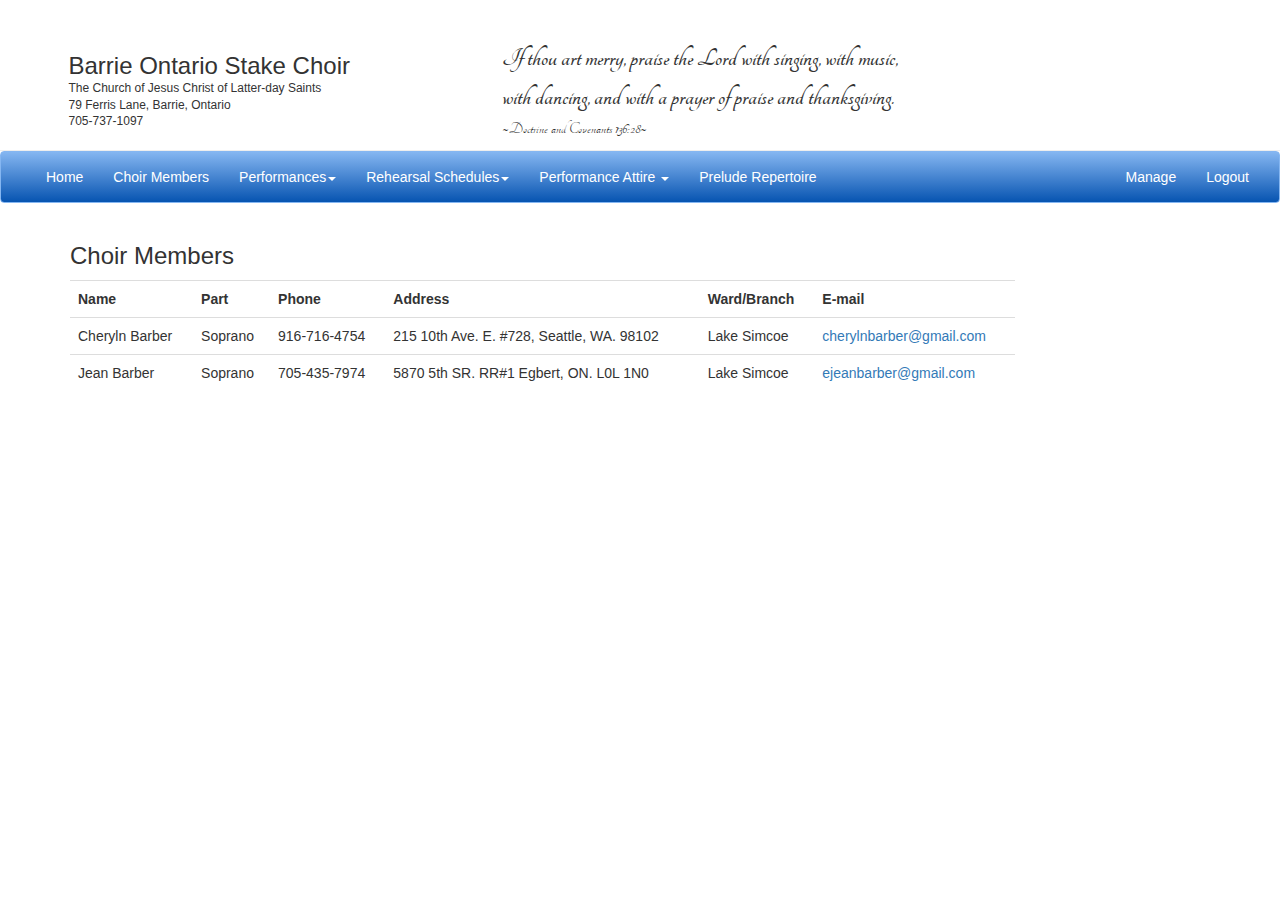
==== choirMembers.html @ 84a9fed5 "added management page and choir members page.  pasted in basic form info from bootstrap but have not" ====
<!DOCTYPE html>
<html>

<head>
  <title>Barrie Ontario Stake Choir</title>
  <meta charset="utf-8">

  <script src="https://cdnjs.cloudflare.com/ajax/libs/jquery/3.1.0/jquery.min.js">
  </script>

  <script src="https://maxcdn.bootstrapcdn.com/bootstrap/3.3.7/js/bootstrap.min.js" integrity="sha384-Tc5IQib027qvyjSMfHjOMaLkfuWVxZxUPnCJA7l2mCWNIpG9mGCD8wGNIcPD7Txa" crossorigin="anonymous">
  </script>

  <link rel="stylesheet" href="https://maxcdn.bootstrapcdn.com/bootstrap/3.3.7/css/bootstrap.min.css" integrity="sha384-BVYiiSIFeK1dGmJRAkycuHAHRg32OmUcww7on3RYdg4Va+PmSTsz/K68vbdEjh4u" crossorigin="anonymous">

  <link href="https://fonts.googleapis.com/css?family=Tangerine:400,700" rel="stylesheet">
  <link rel="stylesheet" href="./styles/main.css">
  <script defer type="text/javascript" src="./scripts/main.js"></script>
</head>

<body>
  <div id="mainHeader" class="page-header">
    <div class="row">
      <div id="addressWrapper" class="col-xs-12 col-md-3 col-lg-3">
        <h3 class="address">Barrie Ontario Stake Choir</h3>
        <h6 class="address">The Church of Jesus Christ of Latter-day Saints</h6>
        <h6 class="address">79 Ferris Lane, Barrie, Ontario </h6>
        <h6 class="address">705-737-1097</h6>
      </div>
      <div id="quoteWrapper" class="col-lg-offset-1 col-lg-4">
        <!-- <p>If thou art merry, praise the Lord with singing, with music, with dancing, and with a prayer of praise and thanksgiving. ~Doctrine and Covenants 136:28~</p> -->

      </div>
    </div>
  </div>

  <nav class="navbar navbar-default navbar-inverse main-nav">
    <div class="container-fluid">
      <!-- Brand and toggle get grouped for better mobile display -->
      <div class="navbar-header">
        <button type="button" class="navbar-toggle collapsed" data-toggle="collapse" data-target="#bs-example-navbar-collapse-1" aria-expanded="false">
        <span class="sr-only">Toggle navigation</span>
        <span class="icon-bar"></span>
        <span class="icon-bar"></span>
        <span class="icon-bar"></span>
        </button>
        <!-- <a class="navbar-brand" href="#">Brand</a> -->
      </div>


      <!-- Collect the nav links, forms, and other content for toggling -->
      <div class="collapse navbar-collapse" id="bs-example-navbar-collapse-1">
        <ul class="nav navbar-nav navbar-left">
          <li><a href="index.html">Home</a></li>
          <li><a href="choirMembers.html">Choir Members</a></li>

          <li class="dropdown">
            <a href="#" class="dropdown-toggle" data-toggle="dropdown" role="button" aria-haspopup="true" aria-expanded="false">Performances<span class="caret"></span></a>
            <ul class="dropdown-menu">
              <li><a href="#">Stake Conference Feb. 11th - 12th</a></li>
              <li><a href="#">Stake Conference May. 7th</a></li>
              <li><a href="#">Stake Conference Aug. 27th</a></li>
              <li><a href="#">Christmas Music Devotional Dec. 10th</a></li>

              <!-- <li role="separator" class="divider"></li>
              <li><a href="#">Separated link</a></li>
              <li role="separator" class="divider"></li>
              <li><a href="#">One more separated link</a></li> -->
            </ul>
          </li>
          <li class="dropdown">
            <a href="#" class="dropdown-toggle" data-toggle="dropdown" role="button" aria-haspopup="true" aria-expanded="false">Rehearsal Schedules<span class="caret"></span></a>
            <ul class="dropdown-menu">
              <li><a href="#">Stake Conference Feb. 11th - 12th</a></li>
              <li><a href="#">Stake Conference May. 7th</a></li>
              <li><a href="#">Stake Conference Aug. 27th</a></li>
              <li><a href="#">Christmas Music Devotional Dec. 10th</a></li>
            </ul>
          </li>
          <li class="dropdown">
            <a href="#" class="dropdown-toggle" data-toggle="dropdown" role="button" aria-haspopup="true" aria-expanded="false">Performance Attire <span class="caret"></span></a>
            <ul class="dropdown-menu">
              <li><a href="#">Stake Conference Feb. 11th - 12th</a></li>
              <li><a href="#">Stake Conference May. 7th</a></li>
              <li><a href="#">Stake Conference Aug. 27th</a></li>
              <li><a href="#">Christmas Music Devotional Dec. 10th</a></li>
            </ul>
          </li>
          <li><a href="#">Prelude Repertoire</a></li>
        </ul>

        <ul class="nav navbar-nav navbar-right">
          <li><a href="management.html">Manage</a></li>
          <li><a href="#">Logout</a></li>
        </ul>
      </div>
      <!-- /.navbar-collapse -->
    </div>
    <!-- /.container-fluid -->
  </nav>
  <div class="container">
    <div class="row">
      <div class="col-lg-10">
        <h3>Choir Members</h3>
        <table class="table table-hover">
          <tr>
            <th>Name</th>
            <th>Part</th>
            <th>Phone</th>
            <th>Address</th>
            <th>Ward/Branch</th>
            <th>E-mail</th>
          </tr>
          <tr>
            <td>Cheryln Barber</td>
            <td>Soprano</td>
            <td>916-716-4754</td>
            <td> 215 10th Ave. E. #728, Seattle, WA. 98102</td>
            <td> Lake Simcoe </td>
            <td><a>cherylnbarber@gmail.com</a></td>
          </tr>
          <tr>
            <td>Jean Barber</td>
            <td>Soprano</td>
            <td>705-435-7974</td>
            <td>5870 5th SR. RR#1 Egbert, ON. L0L 1N0</td>
            <td>Lake Simcoe</td>
            <td><a>ejeanbarber@gmail.com</a></td>
          </tr>
        </table>
      </div>
    </div>

  </div>
  <!--end container-->




</body>

</html>
---- styles/main.css ----
body{
  padding-top: 0;
}
#mainHeader{
  margin-bottom: 0;
}
#addressWrapper .address{
  margin: 3px;
}

#addressWrapper{
  margin-left: 5%;
  margin-top: 10px;
}
h4.address{
  font-weight: 800;
}
/*.address{
  font-size: 1.2rem;
}*/

.navbar,
.navbar-fefault,
.navbar-inverse,
.main-nav{
    background: #0754B1; /* For browsers that do not support gradients */
    background: -webkit-linear-gradient(#85B6F1, #0754B1); /* For Safari 5.1 to 6.0 */
    background: -o-linear-gradient(#85B6F1, #0754B1); /* For Opera 11.1 to 12.0 */
    background: -moz-linear-gradient(#85B6F1, #0754B1); /* For Firefox 3.6 to 15 */
    background: linear-gradient(#85B6F1, #0754B1); /* Standard syntax */
}

.navbar-inverse, .main-nav, .navbar-inverse {
  border-color: #85B6F1;
}

.navbar-inverse .navbar-nav>li>a{
  color: #fff;
}


.bold{
  font-weight: 800;
}

.panel-primary>.panel-heading{
  background-color: #599BEB;
  border-color: #599BEB;
}

.panel-heading{
  padding: 5px 15px;
}

.panel-heading h4{
  margin-top: 3px;
  margin-bottom: 3px;
}

.announcements{
  min-height: 150px;
}

#choirLeadership{
  /*background-color: #85B6F1;*/
  border: 1px solid #85B6F1;
  border-radius: 10px;
}

.details{
  background-color: #e5e7eb;
  margin-top: 25px;
  border-radius: 10px;
}

a:hover{
  cursor: pointer;
}

#quote,
#reference{
  font-family: 'Tangerine', cursive;
  font-size: 2.7rem;
  font-weight: 700;
}
#reference{
  font-weight: 400;
  font-size: 1.7rem;
}
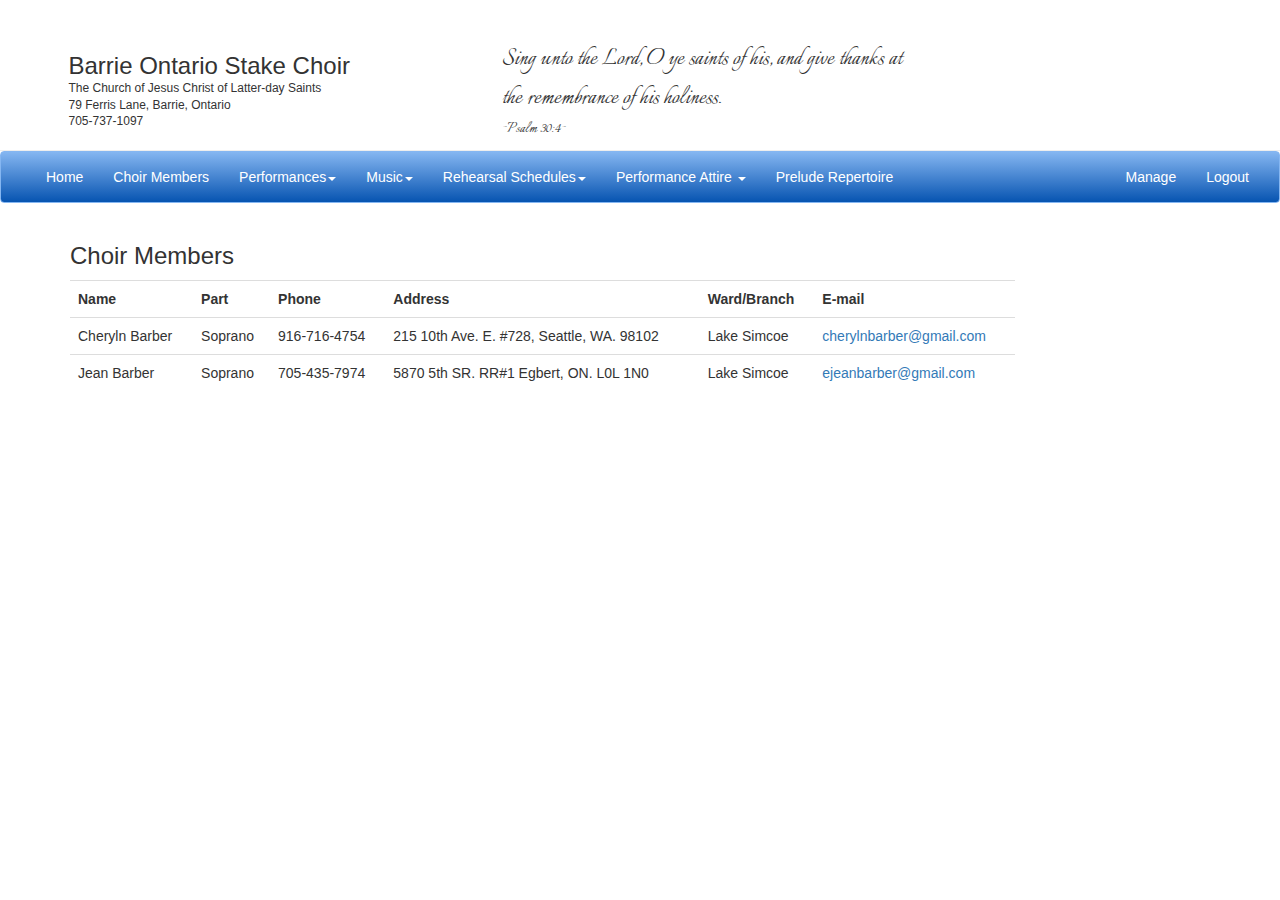
==== commit 09d9330c: "added Music to nav bar" ====
--- a/choirMembers.html
+++ b/choirMembers.html
@@ -14,6 +14,7 @@
   <link rel="stylesheet" href="https://maxcdn.bootstrapcdn.com/bootstrap/3.3.7/css/bootstrap.min.css" integrity="sha384-BVYiiSIFeK1dGmJRAkycuHAHRg32OmUcww7on3RYdg4Va+PmSTsz/K68vbdEjh4u" crossorigin="anonymous">
 
   <link href="https://fonts.googleapis.com/css?family=Tangerine:400,700" rel="stylesheet">
+  <link href="https://fonts.googleapis.com/css?family=Italianno" rel="stylesheet">
   <link rel="stylesheet" href="./styles/main.css">
   <script defer type="text/javascript" src="./scripts/main.js"></script>
 </head>
@@ -56,6 +57,20 @@
 
           <li class="dropdown">
             <a href="#" class="dropdown-toggle" data-toggle="dropdown" role="button" aria-haspopup="true" aria-expanded="false">Performances<span class="caret"></span></a>
+            <ul class="dropdown-menu">
+              <li><a href="#">Stake Conference Feb. 11th - 12th</a></li>
+              <li><a href="#">Stake Conference May. 7th</a></li>
+              <li><a href="#">Stake Conference Aug. 27th</a></li>
+              <li><a href="#">Christmas Music Devotional Dec. 10th</a></li>
+
+              <!-- <li role="separator" class="divider"></li>
+              <li><a href="#">Separated link</a></li>
+              <li role="separator" class="divider"></li>
+              <li><a href="#">One more separated link</a></li> -->
+            </ul>
+          </li>
+          <li class="dropdown">
+            <a href="#" class="dropdown-toggle" data-toggle="dropdown" role="button" aria-haspopup="true" aria-expanded="false">Music<span class="caret"></span></a>
             <ul class="dropdown-menu">
               <li><a href="#">Stake Conference Feb. 11th - 12th</a></li>
               <li><a href="#">Stake Conference May. 7th</a></li>
--- a/styles/main.css
+++ b/styles/main.css
@@ -80,11 +80,20 @@
 
 #quote,
 #reference{
-  font-family: 'Tangerine', cursive;
+  /*font-family: 'Tangerine', cursive;*/
+  font-family: 'Italianno', cursive;
   font-size: 2.7rem;
-  font-weight: 700;
+  /*font-weight: 700;*/
 }
 #reference{
   font-weight: 400;
   font-size: 1.7rem;
 }
+
+#addMember{
+  margin-top: 30px;
+}
+
+.hidden {
+  visibility: hidden;
+}
